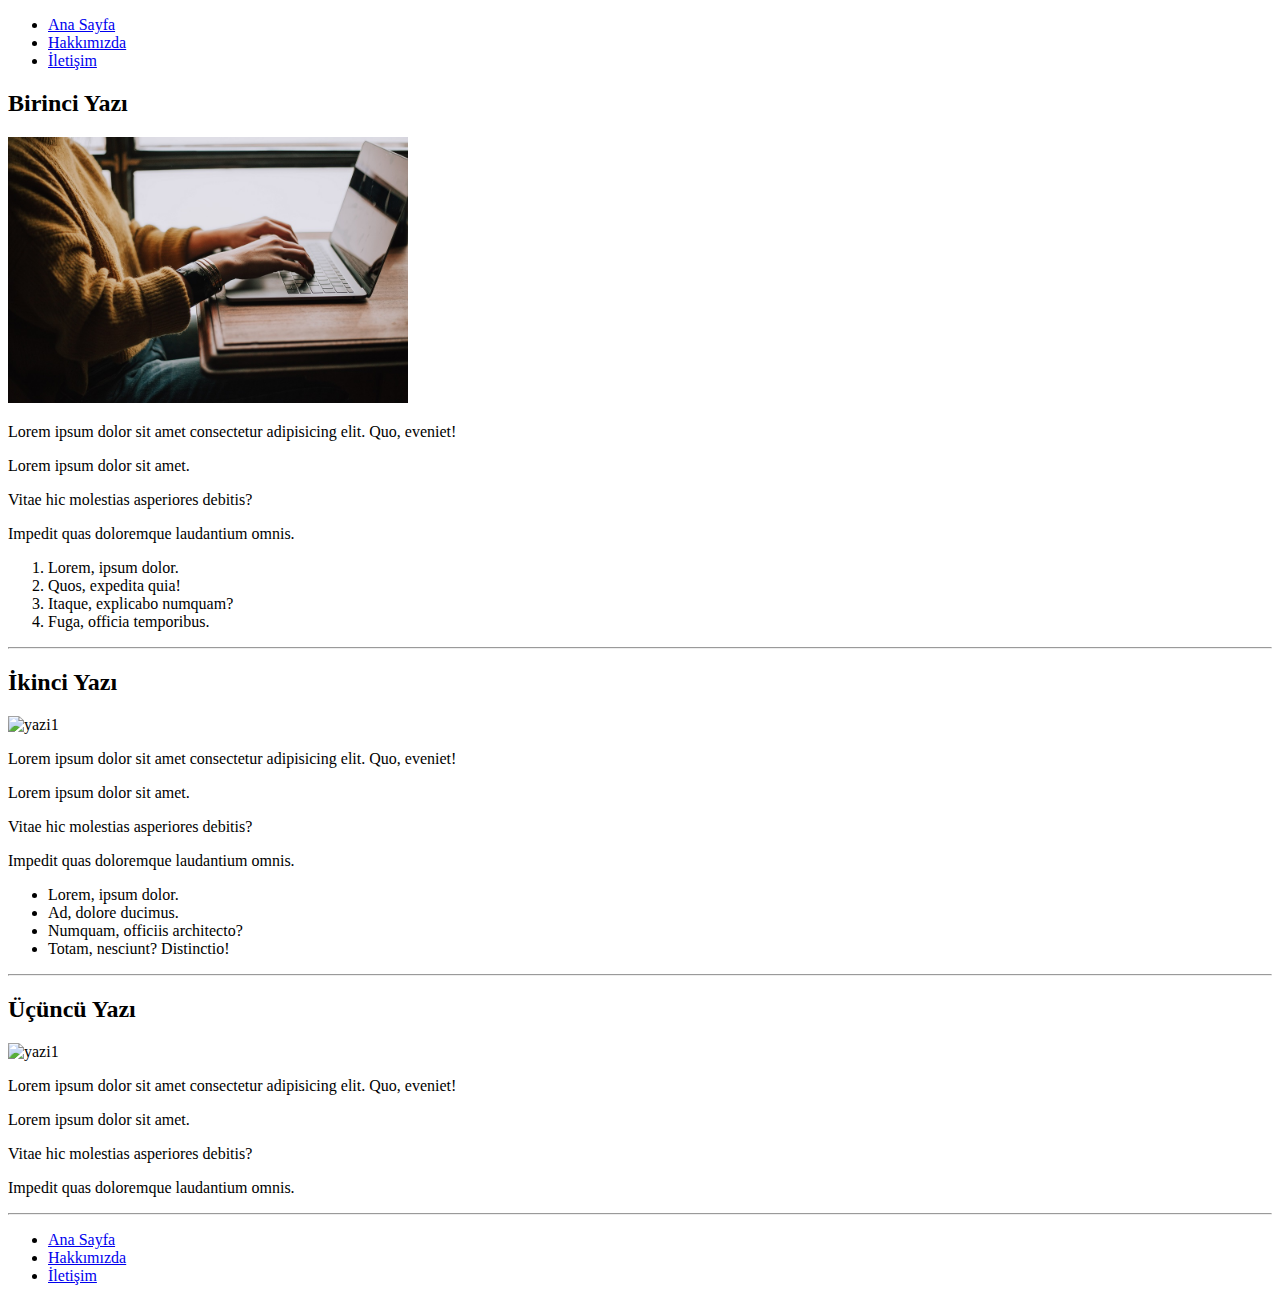
==== HTML/odev2/index.html @ 619b2178 "odev2 düzenlendi" ====
<!DOCTYPE html>
<html lang="tr">
<head>
    <meta charset="UTF-8">
    <meta http-equiv="X-UA-Compatible" content="IE=edge">
    <meta name="viewport" content="width=device-width, initial-scale=1.0">
    <title>Ana Sayfa | Kodluyoruz</title>
</head>

<body>
    <!--Navbar - Start-->
    <header>
        <nav>
            <ul>
                <li>
                    <a href="index.html">Ana Sayfa</a>
                </li>
                <li>
                    <a href="about-us.html">Hakkımızda</a>
                </li>
                <li>
                    <a href="contact.html">İletişim</a>
                </li>
            </ul>
        </nav>
    </header>
    <!--Navbar-End-->

    <!--Content - Start-->
    <section>
        <!--Article - Start-->
        <article>
            <h2>Birinci Yazı</h2>
            <img width="400" src="img/laptop-img.jpg" alt="yazi1">
            <p>Lorem ipsum dolor sit amet consectetur adipisicing elit. Quo, eveniet!</p>    
            <p>Lorem ipsum dolor sit amet.</p>
            <p>Vitae hic molestias asperiores debitis?</p>
            <p>Impedit quas doloremque laudantium omnis.</p>
            <ol>
                <li>Lorem, ipsum dolor.</li>
                <li>Quos, expedita quia!</li>
                <li>Itaque, explicabo numquam?</li>
                <li>Fuga, officia temporibus.</li>
            </ol>
            <hr>
        </article>
        <article>
            <h2>İkinci Yazı</h2>
            <img src="https://picsum.photos/id/227/500/300" alt="yazi1">
            <p>Lorem ipsum dolor sit amet consectetur adipisicing elit. Quo, eveniet!</p>    
            <p>Lorem ipsum dolor sit amet.</p>
            <p>Vitae hic molestias asperiores debitis?</p>
            <p>Impedit quas doloremque laudantium omnis.</p>
            <ul>
                <li>Lorem, ipsum dolor.</li>
                <li>Ad, dolore ducimus.</li>
                <li>Numquam, officiis architecto?</li>
                <li>Totam, nesciunt? Distinctio!</li>
            </ul>
            <hr>
        </article>
        <article>
            <h2>Üçüncü Yazı</h2>
            <img src="https://picsum.photos/id/257/500/300" alt="yazi1">
            <p>Lorem ipsum dolor sit amet consectetur adipisicing elit. Quo, eveniet!</p>    
            <p>Lorem ipsum dolor sit amet.</p>
            <p>Vitae hic molestias asperiores debitis?</p>
            <p>Impedit quas doloremque laudantium omnis.</p>
            <hr>
        </article>
        <!--Article - End-->
    </section>
    <!--Content - End-->
    
    <!--Footer - Start-->
    <footer>
        <nav>
            <ul>
                <li>
                    <a href="index.html">Ana Sayfa</a>
                </li>
                <li>
                    <a href="about-us.html">Hakkımızda</a>
                </li>
                <li>
                    <a href="contact.html">İletişim</a>
                </li>
            </ul>
        </nav>  
    </footer>
    <!--Footer - End-->


</body>
</html>
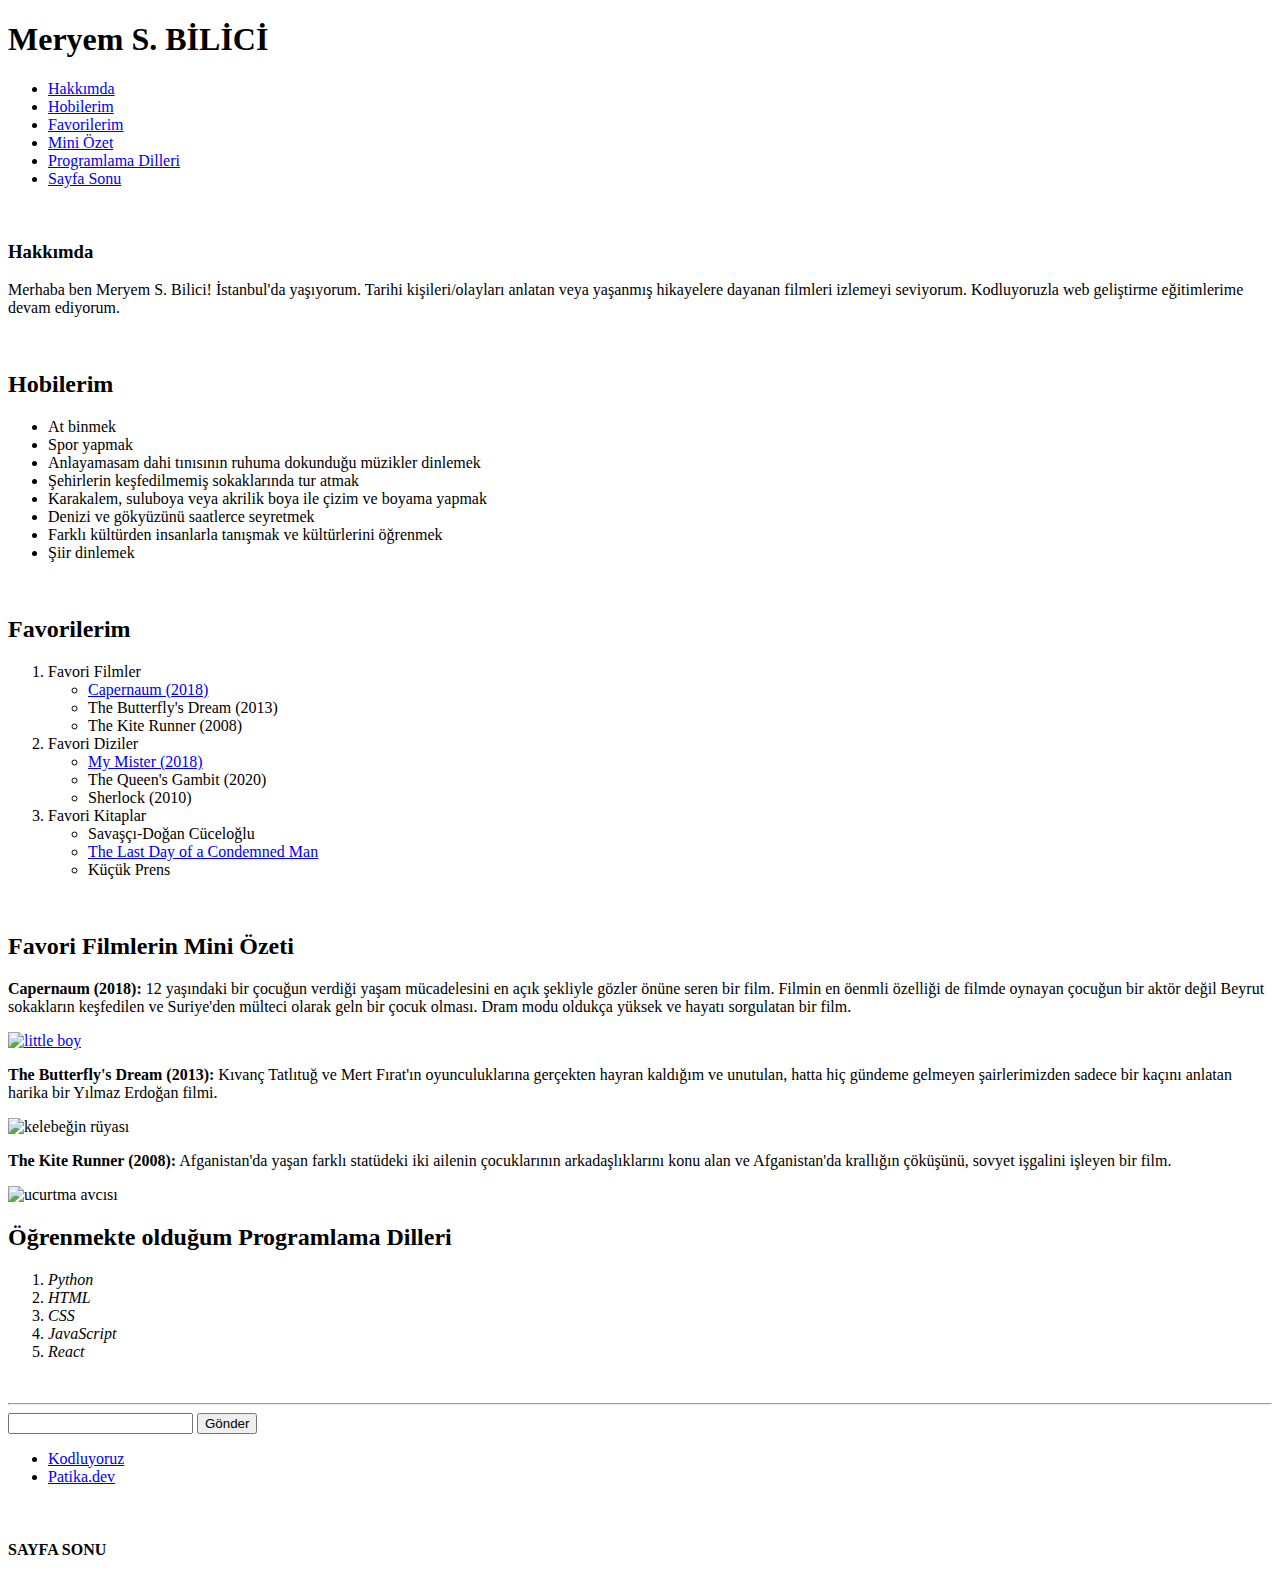
==== commit da7856b6: "dosyalar taşındı" ====
--- a/HTML/odev2/index.html
+++ b/HTML/odev2/index.html
@@ -1,95 +1,104 @@
 <!DOCTYPE html>
-<html lang="tr">
-<head>
-    <meta charset="UTF-8">
-    <meta http-equiv="X-UA-Compatible" content="IE=edge">
-    <meta name="viewport" content="width=device-width, initial-scale=1.0">
-    <title>Ana Sayfa | Kodluyoruz</title>
-</head>
+<html>
+    <head>
+        <meta charset="UTF-8">
+        <meta name="viewport" content="width=device-width, initial-scale=1.0">
+        <title>Ödev 1</title>
+    </head>
+    <body>
+        <h1>Meryem S. BİLİCİ</h1>
+        
+        <ul>
+            <li><a href="#detay">Hakkımda</a></li>
+            <li><a href="#hobi">Hobilerim</a></li>
+            <li><a href="#fav">Favorilerim</a></li>
+            <li><a href="#ozet">Mini Özet</a></li>
+            <li><a href="#program">Programlama Dilleri</a></li>
+            <li><a href="#end">Sayfa Sonu</a></li>
+        </ul>
+        <!--İlk başlık eklendi-->
+        <br>
+        <h3 id="detay">Hakkımda</h3>
+        <!-- Hakkımızda başlığı eklendi -->
+        <p>Merhaba ben Meryem S. Bilici! İstanbul'da yaşıyorum. Tarihi kişileri/olayları anlatan veya yaşanmış hikayelere dayanan 
+            filmleri izlemeyi seviyorum. Kodluyoruzla web geliştirme eğitimlerime devam ediyorum. </p>
+        <br>
+        <h2 id="hobi">Hobilerim</h2>
+        <p>
+            <ul>
+                <li>At binmek</li>
+                <li>Spor yapmak</li>
+                <li>Anlayamasam dahi tınısının ruhuma dokunduğu müzikler dinlemek</li>
+                <li>Şehirlerin keşfedilmemiş sokaklarında tur atmak</li>
+                <li>Karakalem, suluboya veya akrilik boya ile çizim ve boyama yapmak</li>
+                <li>Denizi ve gökyüzünü saatlerce seyretmek</li>
+                <li>Farklı kültürden insanlarla tanışmak ve kültürlerini öğrenmek</li>
+                <li>Şiir dinlemek</li>
+            </ul>
+        </p>
+        <br>
+        <h2 id="fav">Favorilerim</h2>
+        <ol>
+            <li>Favori Filmler</li>
+            <ul>
+                <li><a href="https://www.imdb.com/title/tt8267604/" target="_blank">
+                    Capernaum (2018)
+                </a></li>
+                <li>The Butterfly's Dream (2013)</li>
+                <li>The Kite Runner (2008)</li>
+            </ul>
+            <li>Favori Diziler</li>
+            <ul>
+                <li><a href="https://www.imdb.com/title/tt7923710/" target="_blank">
+                    My Mister (2018)
+                </a></li>
+                <li>The Queen's Gambit (2020) </li>
+                <li>Sherlock (2010) </li>
+            </ul>
+            <li>Favori Kitaplar</li>
+            <ul>
+                <li>Savaşçı-Doğan Cüceloğlu</li>
+                <li><a href="https://www.goodreads.com/book/show/63040.The_Last_Day_of_a_Condemned_Man" target="_blank">
+                    The Last Day of a Condemned Man
+                </a></li>
+                <li>Küçük Prens</li>
+            </ul>
+        </ol>
+        <br>
+        <h2 id="ozet">Favori Filmlerin Mini Özeti</h2>
+        <p><strong>Capernaum (2018):</strong> 12 yaşındaki bir çocuğun verdiği yaşam mücadelesini en açık şekliyle gözler önüne seren bir film. Filmin en öenmli özelliği de filmde oynayan çocuğun bir aktör değil Beyrut sokakların keşfedilen ve Suriye'den mülteci olarak geln bir çocuk olması. Dram modu oldukça yüksek ve hayatı sorgulatan bir film.</p>
+        <a href="https://www.youtube.com/watch?v=_h8SfhPcOqc">
+            <img width="600" src="https://i.guim.co.uk/img/media/f17cfb126651ec968be96ec9c43ba342b3fa34c8/64_93_2379_1426/master/2379.jpg?width=620&quality=45&dpr=2&s=none" alt="little boy" title="Ailemi dava etmek istiyorum, beni bu dünyaya getirdikleri için..">
+        </a>
 
-<body>
-    <!--Navbar - Start-->
-    <header>
-        <nav>
-            <ul>
-                <li>
-                    <a href="index.html">Ana Sayfa</a>
-                </li>
-                <li>
-                    <a href="about-us.html">Hakkımızda</a>
-                </li>
-                <li>
-                    <a href="contact.html">İletişim</a>
-                </li>
-            </ul>
-        </nav>
-    </header>
-    <!--Navbar-End-->
-
-    <!--Content - Start-->
-    <section>
-        <!--Article - Start-->
-        <article>
-            <h2>Birinci Yazı</h2>
-            <img width="400" src="img/laptop-img.jpg" alt="yazi1">
-            <p>Lorem ipsum dolor sit amet consectetur adipisicing elit. Quo, eveniet!</p>    
-            <p>Lorem ipsum dolor sit amet.</p>
-            <p>Vitae hic molestias asperiores debitis?</p>
-            <p>Impedit quas doloremque laudantium omnis.</p>
-            <ol>
-                <li>Lorem, ipsum dolor.</li>
-                <li>Quos, expedita quia!</li>
-                <li>Itaque, explicabo numquam?</li>
-                <li>Fuga, officia temporibus.</li>
-            </ol>
-            <hr>
-        </article>
-        <article>
-            <h2>İkinci Yazı</h2>
-            <img src="https://picsum.photos/id/227/500/300" alt="yazi1">
-            <p>Lorem ipsum dolor sit amet consectetur adipisicing elit. Quo, eveniet!</p>    
-            <p>Lorem ipsum dolor sit amet.</p>
-            <p>Vitae hic molestias asperiores debitis?</p>
-            <p>Impedit quas doloremque laudantium omnis.</p>
-            <ul>
-                <li>Lorem, ipsum dolor.</li>
-                <li>Ad, dolore ducimus.</li>
-                <li>Numquam, officiis architecto?</li>
-                <li>Totam, nesciunt? Distinctio!</li>
-            </ul>
-            <hr>
-        </article>
-        <article>
-            <h2>Üçüncü Yazı</h2>
-            <img src="https://picsum.photos/id/257/500/300" alt="yazi1">
-            <p>Lorem ipsum dolor sit amet consectetur adipisicing elit. Quo, eveniet!</p>    
-            <p>Lorem ipsum dolor sit amet.</p>
-            <p>Vitae hic molestias asperiores debitis?</p>
-            <p>Impedit quas doloremque laudantium omnis.</p>
-            <hr>
-        </article>
-        <!--Article - End-->
-    </section>
-    <!--Content - End-->
-    
-    <!--Footer - Start-->
-    <footer>
-        <nav>
-            <ul>
-                <li>
-                    <a href="index.html">Ana Sayfa</a>
-                </li>
-                <li>
-                    <a href="about-us.html">Hakkımızda</a>
-                </li>
-                <li>
-                    <a href="contact.html">İletişim</a>
-                </li>
-            </ul>
-        </nav>  
-    </footer>
-    <!--Footer - End-->
+        <p><strong>The Butterfly's Dream (2013):</strong> Kıvanç Tatlıtuğ ve Mert Fırat'ın oyunculuklarına gerçekten hayran kaldığım ve unutulan, hatta hiç gündeme gelmeyen şairlerimizden sadece bir kaçını anlatan harika bir Yılmaz Erdoğan filmi. </p>
+        <img width="600" src="https://mo.ciner.com.tr/video/2018/10/29/ver1608216104/28BC8D8B217AE41E86B7ED3D5156D88A_640x360.jpg" alt="kelebeğin rüyası" title="Aşk, en güzel bahanesidir şiirin.">
 
 
+        <p><strong>The Kite Runner (2008):</strong> Afganistan'da yaşan farklı statüdeki iki ailenin çocuklarının arkadaşlıklarını konu alan ve Afganistan'da krallığın çöküşünü, sovyet işgalini işleyen bir film.  </p>
+        <img width="600" src="https://listelist.com/wp-content/uploads/2016/04/1.ucurtma.avcisi.listelist.jpg" alt="ucurtma avcısı" title="Senin bu kadar mutlu olmana, ancak senden bir şey almaya hazırlandıkları zaman izin verirler.">
+    <!--Filmler etkileyicilik derecesine göre sıralandı!-->
+    <br>
+    <h2 id="program">Öğrenmekte olduğum Programlama Dilleri</h2>
+    <ol>
+        <li><em>Python</em></li>
+        <li><em>HTML</em></li>
+        <li><em>CSS</em></li>
+        <li><em>JavaScript</em></li>
+        <li><em>React</em></li>
+    </ol>
+    <br>
+    <hr/>
+    <form action="">
+        <input type="text">
+        <button>Gönder</button>
+    </form>
 </body>
+    <ul>
+        <li><a href="https://kodluyoruz.org/tr/kodluyoruz/">Kodluyoruz</a></li>
+        <li><a href="https://www.patika.dev/tr">Patika.dev</a></li>
+    </ul>
+    <br>
+    <h4 id="end">SAYFA SONU</h4>
+    </body>
 </html>